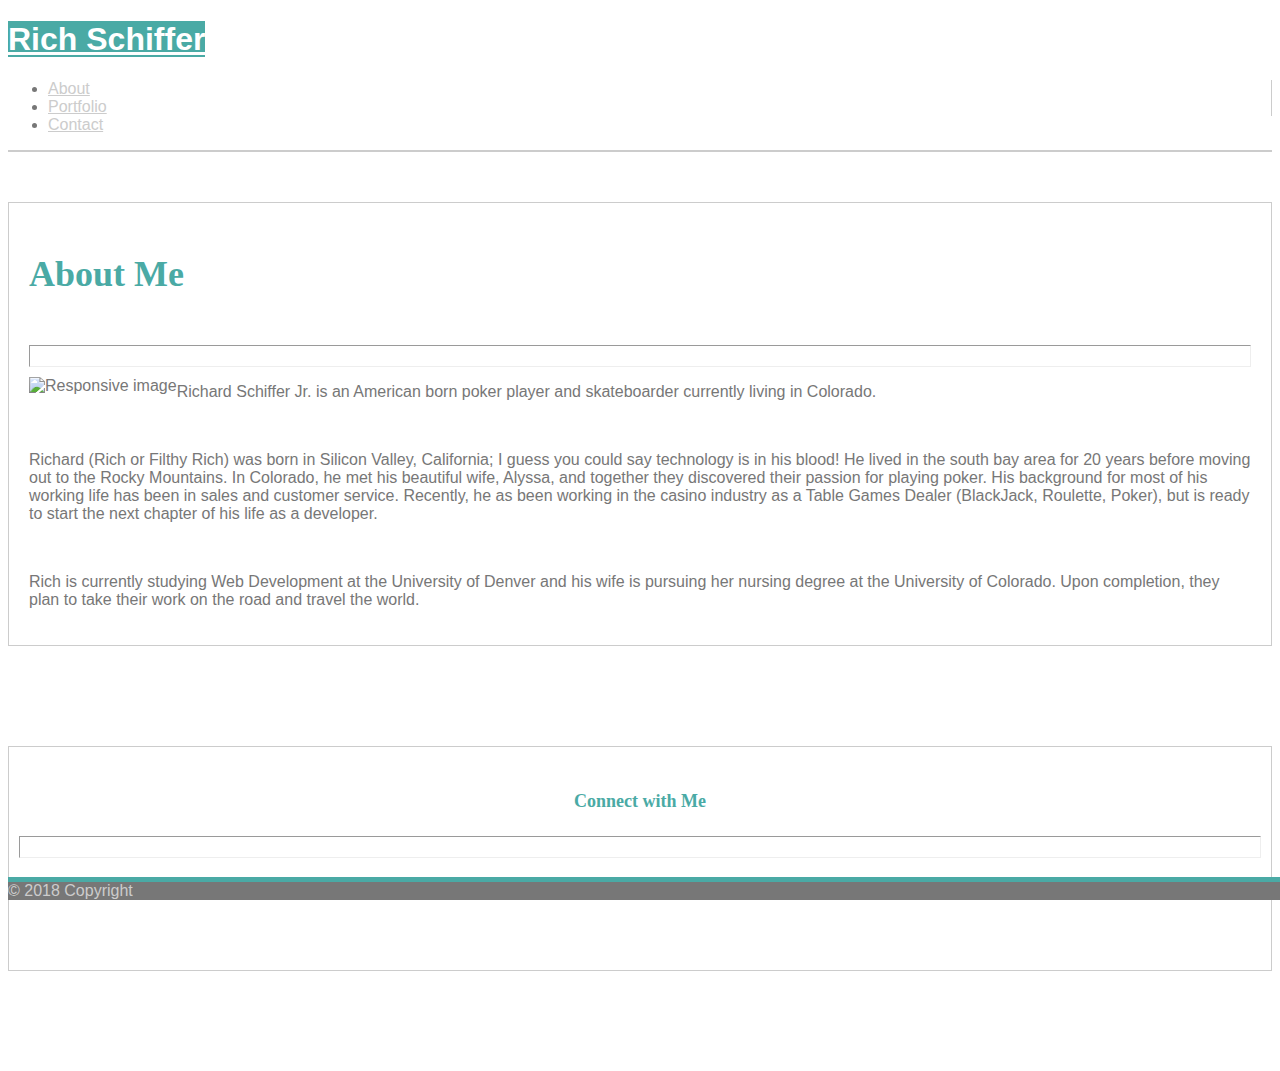
==== index.html @ 639e81ff "finished bootstrap" ====
<!DOCTYPE html>
<html lang="en-us">
  <head>
      <meta charset="UTF-8">
      <title>Bootstrap Portfolio</title>
      <link rel="stylesheet" href="https://stackpath.bootstrapcdn.com/bootstrap/4.1.1/css/bootstrap.min.css" integrity="sha384-WskhaSGFgHYWDcbwN70/dfYBj47jz9qbsMId/iRN3ewGhXQFZCSftd1LZCfmhktB" crossorigin="anonymous">
      <link rel="stylesheet" type="text/css" href="css/style.css">
      <link rel="stylesheet" href="https://use.fontawesome.com/releases/v5.0.13/css/all.css" integrity="sha384-DNOHZ68U8hZfKXOrtjWvjxusGo9WQnrNx2sqG0tfsghAvtVlRW3tvkXWZh58N9jp" crossorigin="anonymous">
  </head>

  <body>
    <nav class="navbar navbar-expand-lg navbar-light bg-light" style="background-color: #ffffff">
      <div class="container">
        <a class="navbar-brand" href="https://www.instagram.com/filthyrrrich/" style="background-color: #4aaaa5; color: #ffffff;"><h1><span class="badge badge-secondary" style="background-color: #4aaaa5">Rich Schiffer</span></h1></a>
        <ul class="nav justify-content-end">
          <li class="nav-item">
            <a class="nav-link active" href="index.html">About</a>
          </li>
          <li class="nav-item">
            <a class="nav-link" href="portfolio.html">Portfolio</a>
          </li>
          <li class="nav-item2">
            <a class="nav-link" href="contact.html">Contact</a>
          </li>
        </ul>
      </div>
    </nav>

    <div class="container">
      <div class="row">
        <div class="col-sm-9">
          <section>
            <h2>About Me</h2>
            <hr>
            <img src="/Users/richschiffer/Desktop/code/Bootstrap-Portfolio/images/IMG_2113.jpg" class="img-fluid" alt="Responsive image">
            <p>Richard Schiffer Jr. is an American born poker player and skateboarder currently living in Colorado.</p>
            <br>
            <p>Richard (Rich or Filthy Rich) was born in Silicon Valley, California; I guess you could say technology is in his blood! He lived in the south bay area for 20 years before moving out to the Rocky Mountains. In Colorado, he met his beautiful wife, Alyssa, and together they discovered their passion for playing poker. His background for most of his working life has been in sales and customer service. Recently, he as been working in the casino industry as a Table Games Dealer (BlackJack, Roulette, Poker), but is ready to start the next chapter of his life as a developer.</p>
            <br>
            <p>Rich is currently studying Web Development at the University of Denver and his wife is pursuing her nursing degree at the University of Colorado. Upon completion, they plan to take their work on the road and travel the world.</p>
          </section>
        </div>
        <div class="col-sm-3">
          <section class="connectme">
            <h4>Connect with Me</h4>
            <hr>
            <a class="gsquare" href="https://github.com/filthyrrrich" target="_blank"><i class="fab fa-github-square"></i></a>
            <a class="sover" href="https://stackoverflow.com/users/9264958/filthyrich" target="_blank"><i class="fab fa-stack-overflow"></i></a>
            <a class="linkd" href="https://www.linkedin.com/in/rich-schiffer-307a6b156/" target="_blank"><i class="fab fa-linkedin"></i></a>
            <a class="insta" href="https://www.instagram.com/filthyrrrich/" target="_blank"><i class="fab fa-instagram"></i></a>
          </section>
        </div> 
      </div>
    </div>

    <div class="row">
      <div class="col-sm-12">
        <div class="footer-copyright text-center py-3">
          © 2018 Copyright
        </div>
      </div>
    </div>
  </body>
</html>
---- css/style.css ----
body {
    background-image: url(/Users/richschiffer/Desktop/code/Bootstrap-Portfolio/images/spiration-light.png); 
    font-family: Arial, Helvetica, sans-serif;
    color: #777777;
}

form {
    border: 1px solid #cccccc;
    padding: 20px;
    margin-top: 50px;
    background-color: #ffffff;
}

hr {
    padding-bottom: 20px;
    margin-top:10px;
    margin-bottom: 10px;
}

.nav-item {
    border-right: solid 1px #cccccc;
}

section { 
    border: 1px solid #cccccc;
    margin-top: 50px;
    margin-bottom: 100px;
    padding: 20px;
    background-color: #ffffff;
}
.navbar {
    border-bottom: solid 2px;
    border-color: #cccccc;
    padding: 0;
    background: #ffffff;
}

a {
    color: #cccccc;
}

h2 {
    font-weight: bold;
    font-size: 36px;
    font-family: Georgia, 'Times New Roman', Times, serif;
    color: #4aaaa5;
    padding-bottom: 20px;
    text-align: left;
}

.img-fluid {
    padding-bottom: 20px;
    float: left;   
}

section.connectme {
    padding: 10px;
    text-align: center;
}

i {
    width: 80px;
    margin: 5px;
    font-size: 80px;
}

.pimg {
    margin: 20px;
}

h3 {
    font-size: 24px;
}

h4 {
    padding-top: 10px;
    text-align: center;
    font-weight: bold;
    font-family: Georgia, 'Times New Roman', Times, serif;
    color: #4aaaa5;
    font-size: 18px;
}

.imgtag {
    margin-left: 20px;
    bottom: 30px;
    text-align: center;
    width: 200px;
    padding: 5px;
    background: #4aaaa5;
    color: #ffffff;
    position: absolute;
}

a.linkd {
    color: blue;
}

a.sover {
    color: orange;
}

a.insta, a.gsquare {
    color: black;
}

.footer-copyright {
    border-top: solid;
    border-top-width: 5px;
    border-top-color: #4aaaa5;
    bottom: 0;
    width: 100%;
    position: fixed;
    margin-top: 50px;
    color: #cccccc;
    background-color: #777777;
}
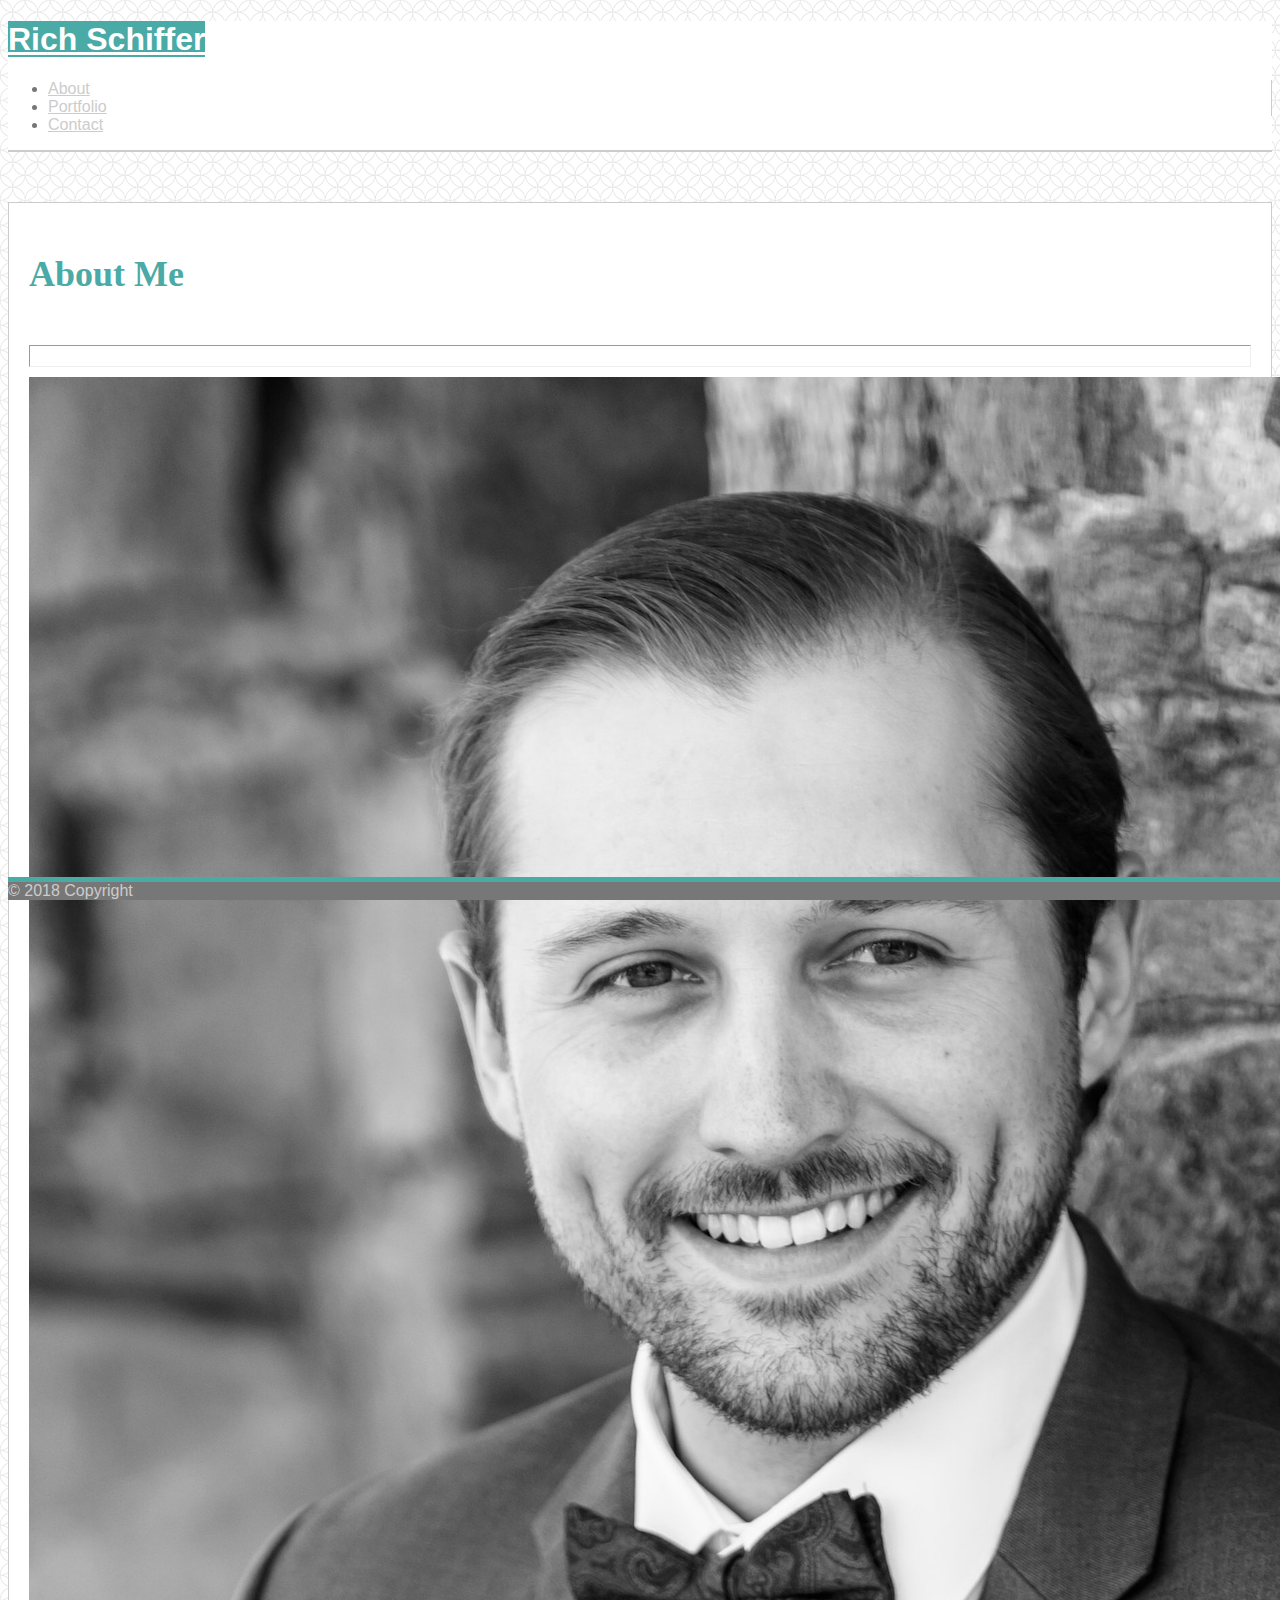
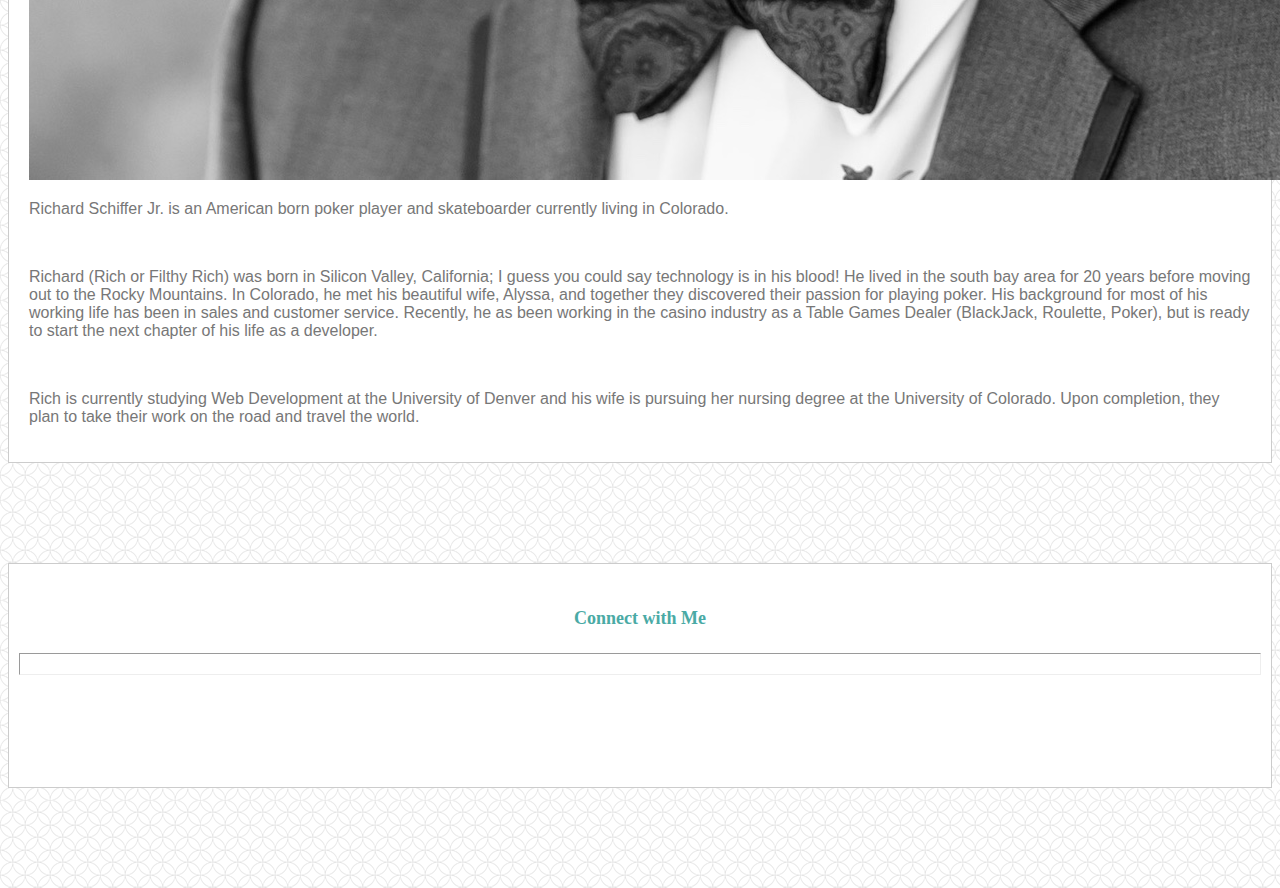
==== commit dd4297ee: "fixed img errors" ====
--- a/index.html
+++ b/index.html
@@ -32,7 +32,7 @@
           <section>
             <h2>About Me</h2>
             <hr>
-            <img src="/Users/richschiffer/Desktop/code/Bootstrap-Portfolio/images/IMG_2113.jpg" class="img-fluid" alt="Responsive image">
+            <img src="images/IMG_2113.jpg" class="img-fluid" alt="Responsive image">
             <p>Richard Schiffer Jr. is an American born poker player and skateboarder currently living in Colorado.</p>
             <br>
             <p>Richard (Rich or Filthy Rich) was born in Silicon Valley, California; I guess you could say technology is in his blood! He lived in the south bay area for 20 years before moving out to the Rocky Mountains. In Colorado, he met his beautiful wife, Alyssa, and together they discovered their passion for playing poker. His background for most of his working life has been in sales and customer service. Recently, he as been working in the casino industry as a Table Games Dealer (BlackJack, Roulette, Poker), but is ready to start the next chapter of his life as a developer.</p>
--- a/css/style.css
+++ b/css/style.css
@@ -1,5 +1,5 @@
 body {
-    background-image: url(/Users/richschiffer/Desktop/code/Bootstrap-Portfolio/images/spiration-light.png); 
+    background-image: url(../images/spiration-light.png); 
     font-family: Arial, Helvetica, sans-serif;
     color: #777777;
 }
